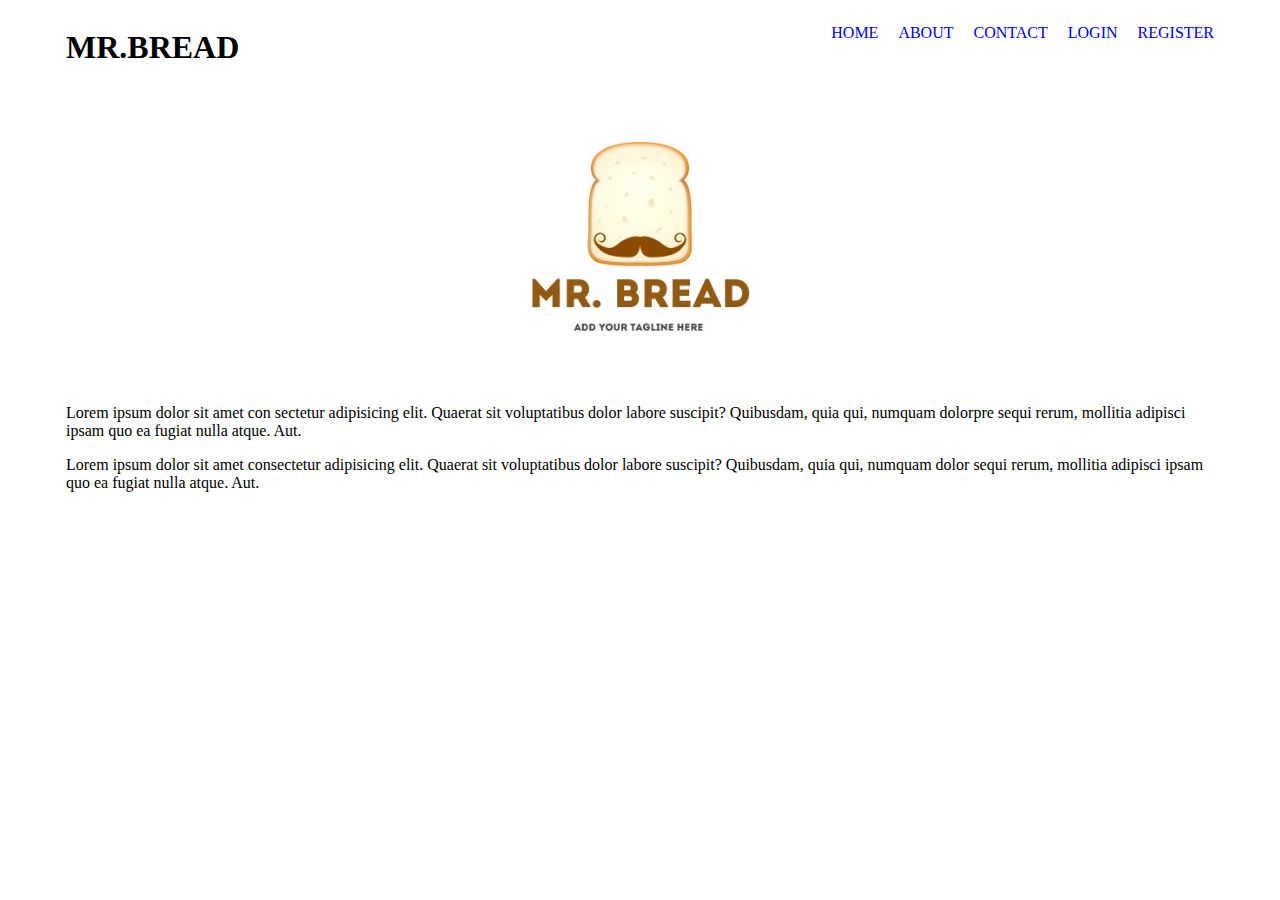
==== index.html @ 292b1664 "start new file:   css/style.css 	new file:   images/mrbread.jpg 	new file:   index.html" ====
<html lang="en">
  <head>
    <meta charset="UTF-8" />
    <meta http-equiv="X-UA-Compatible" content="IE=edge" />
    <meta name="viewport" content="width=device-width, initial-scale=1.0" />
    <title>Home</title>
    <link rel="stylesheet" href="css/style.css" />
  </head>
  <body>
    <div class="container">
      <h1 class="brand">MR.BREAD</h1>
      <ul class="menu">
        <li><a href="#">HOME</a></li>
        <li><a href="#">ABOUT</a></li>
        <li><a href="#">CONTACT</a></li>
        <li><a href="#"> LOGIN</a></li>
        <li><a href="#">REGISTER </a></li>
      </ul>
    </div>
    <div class="container">
      <img src="images/mrbread.jpg" width="300" />
      <p>
        Lorem ipsum dolor sit amet con sectetur adipisicing elit. Quaerat sit
        voluptatibus dolor labore suscipit? Quibusdam, quia qui, numquam
        dolorpre sequi rerum, mollitia adipisci ipsam quo ea fugiat nulla atque.
        Aut.
      </p>

      <p>
        Lorem ipsum dolor sit amet consectetur adipisicing elit. Quaerat sit
        voluptatibus dolor labore suscipit? Quibusdam, quia qui, numquam dolor
        sequi rerum, mollitia adipisci ipsam quo ea fugiat nulla atque. Aut.
      </p>
    </div>
  </body>
</html>
---- css/style.css ----
.container {
    width: 1148px;
    margin: 0 auto;
    overflow: hidden;
}

.brand{
    float: left;
}

.menu{
    float: right;
    list-style-type: none;
}

.container img{
    display: block;
    margin: 0 auto;
}

.menu li{
    float: left;
    margin-left: 20px;
}

.menu li a{
    text-decoration: none;
}

@media only screen and (max-width: 768px) {
    .container {
        width: 98%;
        overflow: hidden;
    }
    
    .brand{
        float: none;
        text-align: center;
    }
    
    .menu{
        float: none;
        margin: 0 auto;
        overflow: hidden;
    }
}
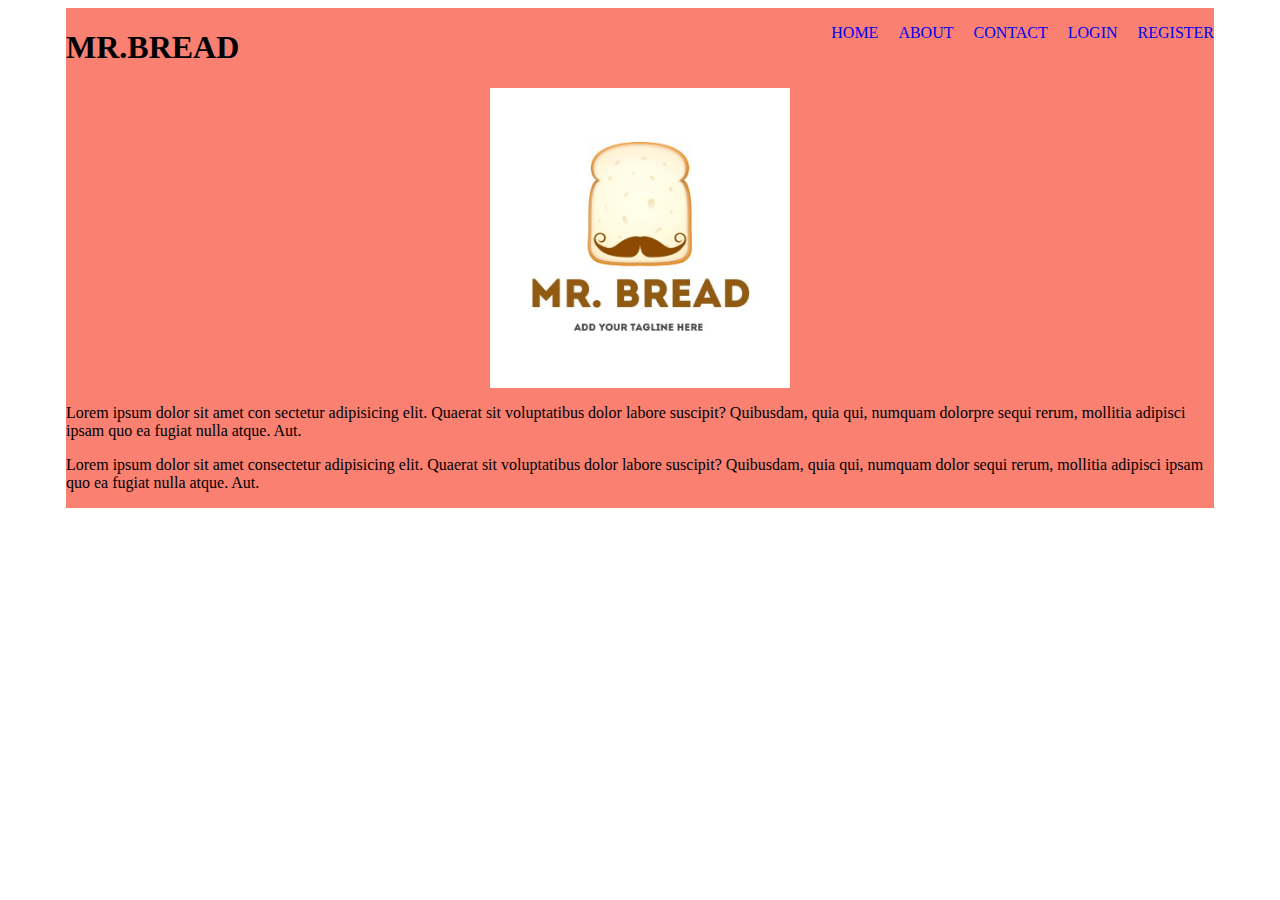
==== commit 28e80360: "modified:   index.html" ====
--- a/index.html
+++ b/index.html
@@ -10,11 +10,11 @@
     <div class="container">
       <h1 class="brand">MR.BREAD</h1>
       <ul class="menu">
-        <li><a href="#">HOME</a></li>
-        <li><a href="#">ABOUT</a></li>
-        <li><a href="#">CONTACT</a></li>
-        <li><a href="#"> LOGIN</a></li>
-        <li><a href="#">REGISTER </a></li>
+        <li><a href="index.html">HOME</a></li>
+        <li><a href="about.html">ABOUT</a></li>
+        <li><a href="contact.html">CONTACT</a></li>
+        <li><a href="login.html"> LOGIN</a></li>
+        <li><a href="register.html">REGISTER </a></li>
       </ul>
     </div>
     <div class="container">
--- a/css/style.css
+++ b/css/style.css
@@ -1,46 +1,47 @@
 .container {
-    width: 1148px;
-    margin: 0 auto;
-    overflow: hidden;
+  width: 1148px;
+  margin: 0 auto;
+  overflow: hidden;
+  background-color: salmon;
 }
 
-.brand{
-    float: left;
+.brand {
+  float: left;
 }
 
-.menu{
-    float: right;
-    list-style-type: none;
+.menu {
+  float: right;
+  list-style-type: none;
 }
 
-.container img{
-    display: block;
-    margin: 0 auto;
+.container img {
+  display: block;
+  margin: 0 auto;
 }
 
-.menu li{
-    float: left;
-    margin-left: 20px;
+.menu li {
+  float: left;
+  margin-left: 20px;
 }
 
-.menu li a{
-    text-decoration: none;
+.menu li a {
+  text-decoration: none;
 }
 
 @media only screen and (max-width: 768px) {
-    .container {
-        width: 98%;
-        overflow: hidden;
-    }
-    
-    .brand{
-        float: none;
-        text-align: center;
-    }
-    
-    .menu{
-        float: none;
-        margin: 0 auto;
-        overflow: hidden;
-    }
-}+  .container {
+    width: 98%;
+    overflow: hidden;
+  }
+
+  .brand {
+    float: none;
+    text-align: center;
+  }
+
+  .menu {
+    float: none;
+    margin: 0 auto;
+    overflow: hidden;
+  }
+}
